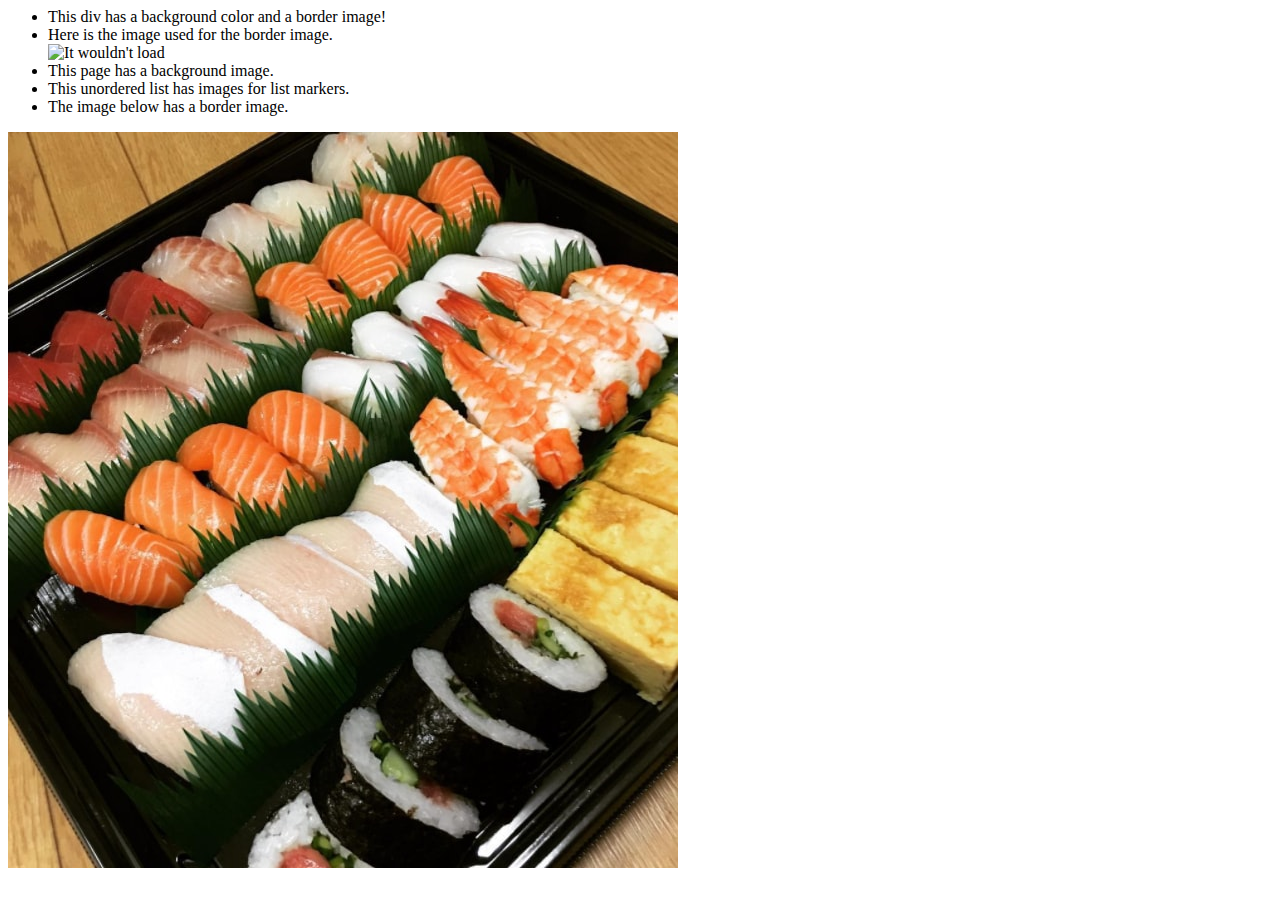
==== unit6.html @ 8c226aaf "add 6" ====
<html>

<head>
	<meta charset="utf-8">
	<meta name="viewport" content="width=device-width">
	<title>repl.it</title>
	<link href="style.css" rel="stylesheet" type="text/css" />
</head>

<body>
<main id="body">
	<div id="borderimg">
		<ul class="a">
			<li>This div has a background color and a border image!</li>
			
			<li>Here is the image used for the border image.</li>
     <img src=""https://mdn.github.io/css-examples/tools/border-image-generator/border-image-1.png"" alt="It wouldn't load">
			<li>This page has a background image.</li>
			<li>This unordered list has images for list markers.</li>
			
      <li>The image below has a border image.</li>


    </div>
    </main>
    <img id="body"class="suchi" src="suchi.jpeg" alt="suchi"
  </body>
</html>
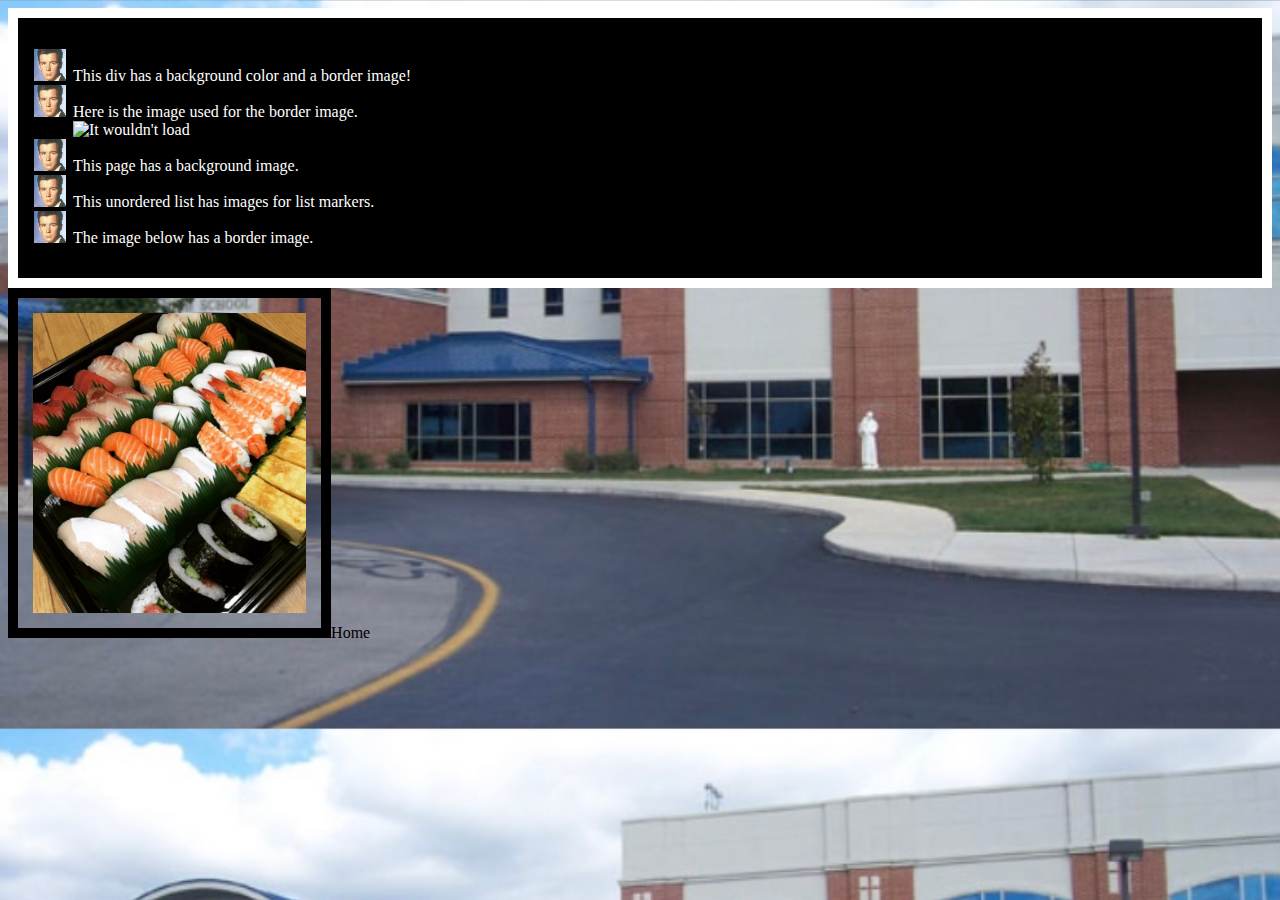
==== commit 5aa83b23: "added7" ====
--- a/unit6.html
+++ b/unit6.html
@@ -1,10 +1,11 @@
+<!DOCTYPE html>
 <html>
 
 <head>
 	<meta charset="utf-8">
 	<meta name="viewport" content="width=device-width">
 	<title>repl.it</title>
-	<link href="style.css" rel="stylesheet" type="text/css" />
+	<link href="unit6.css" rel="stylesheet" type="text/css" />
 </head>
 
 <body>
@@ -24,5 +25,6 @@
     </div>
     </main>
     <img id="body"class="suchi" src="suchi.jpeg" alt="suchi"
+    <a href="index.html">Home</a>
   </body>
 </html>--- a/unit6.css
+++ b/unit6.css
@@ -0,0 +1,21 @@
+.suchi{height: 300px}
+main{
+  background-color: black;
+  color: white
+}
+body{
+  background-image: url("school.jpg");
+  background-repeat: repeat;
+  background-size: cover;
+}
+#wrapper{
+  width: 60%;
+  margin:auto ;
+  margin-top: 30px;
+}
+ul{list-style-image:url("rick.png"); } 
+#body{
+  border: 10px solid;
+  padding: 15px;
+  border-image: url("https://mdn.github.io/css-examples/tools/border-image-generator/border-image-1.png") 30 round;
+}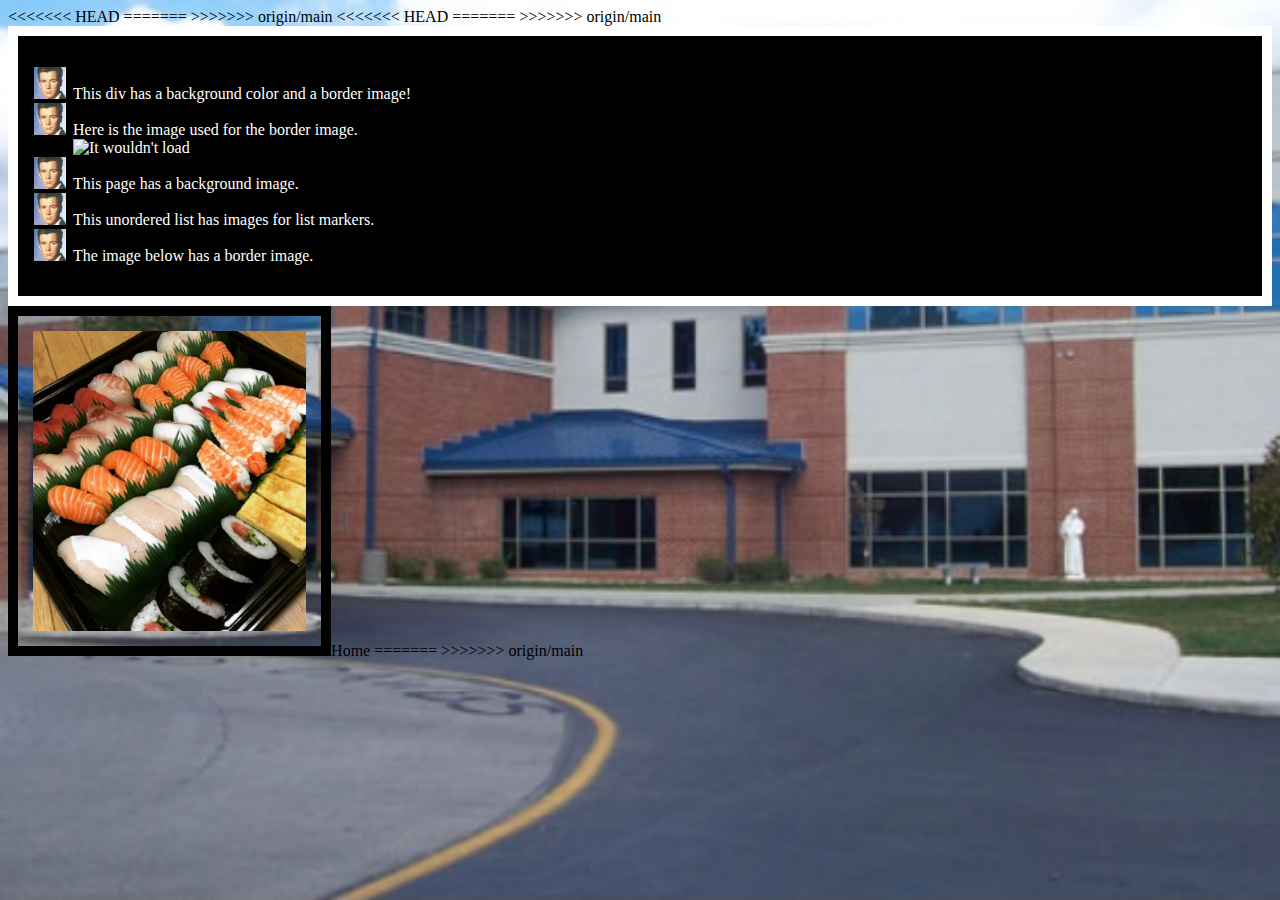
==== commit 02d3539f: "added 6" ====
--- a/unit6.html
+++ b/unit6.html
@@ -1,11 +1,18 @@
+<<<<<<< HEAD
 <!DOCTYPE html>
+=======
+>>>>>>> origin/main
 <html>
 
 <head>
 	<meta charset="utf-8">
 	<meta name="viewport" content="width=device-width">
 	<title>repl.it</title>
+<<<<<<< HEAD
 	<link href="unit6.css" rel="stylesheet" type="text/css" />
+=======
+	<link href="style.css" rel="stylesheet" type="text/css" />
+>>>>>>> origin/main
 </head>
 
 <body>
@@ -25,6 +32,9 @@
     </div>
     </main>
     <img id="body"class="suchi" src="suchi.jpeg" alt="suchi"
+<<<<<<< HEAD
     <a href="index.html">Home</a>
+=======
+>>>>>>> origin/main
   </body>
 </html>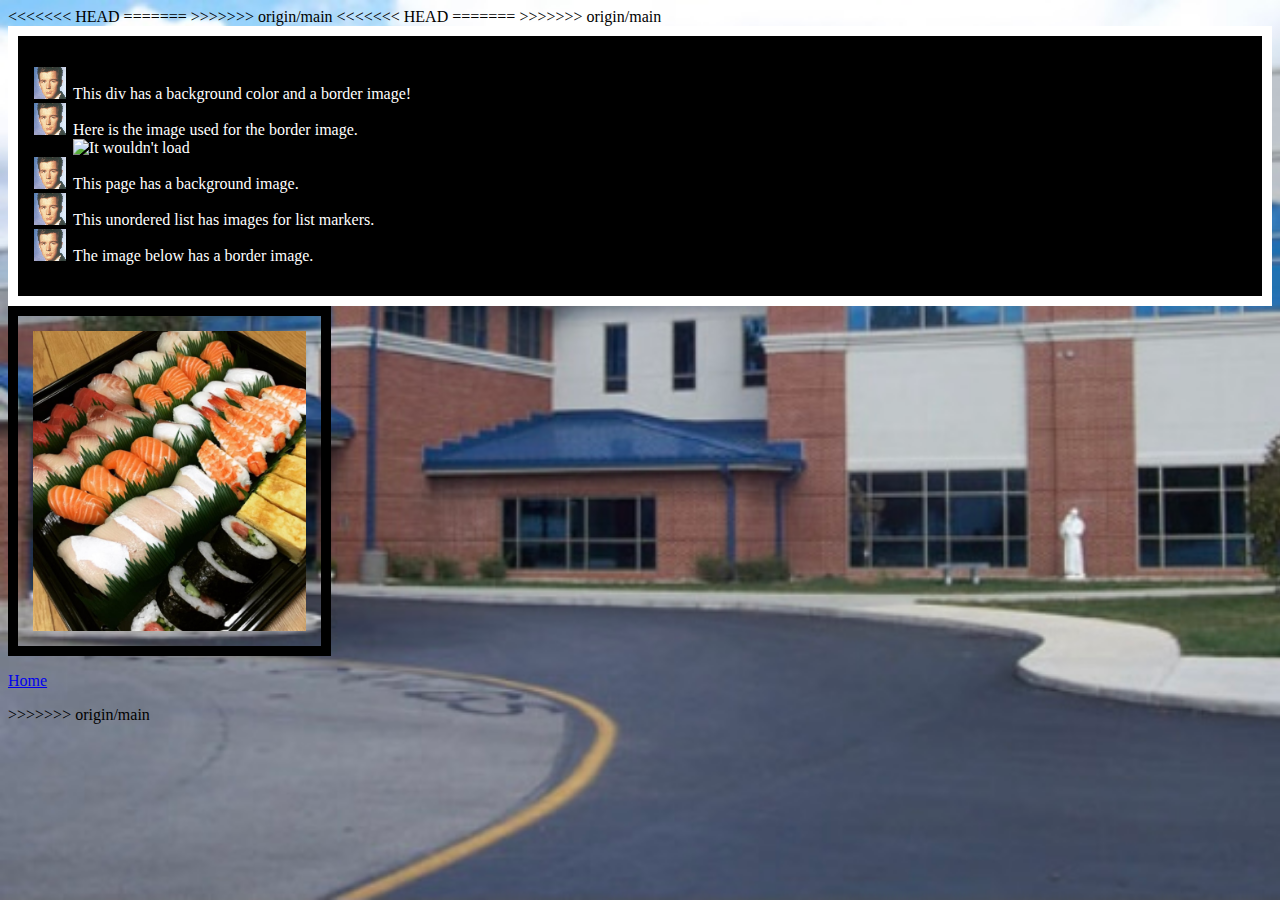
==== commit 8626cd92: "fixed six" ====
--- a/unit6.html
+++ b/unit6.html
@@ -31,10 +31,10 @@
 
     </div>
     </main>
-    <img id="body"class="suchi" src="suchi.jpeg" alt="suchi"
-<<<<<<< HEAD
-    <a href="index.html">Home</a>
-=======
+    <img id="body"class="suchi" src="suchi.jpeg" alt="suchi">
+
+    <p><a href="index.html">Home</a></p>
+
 >>>>>>> origin/main
   </body>
 </html>